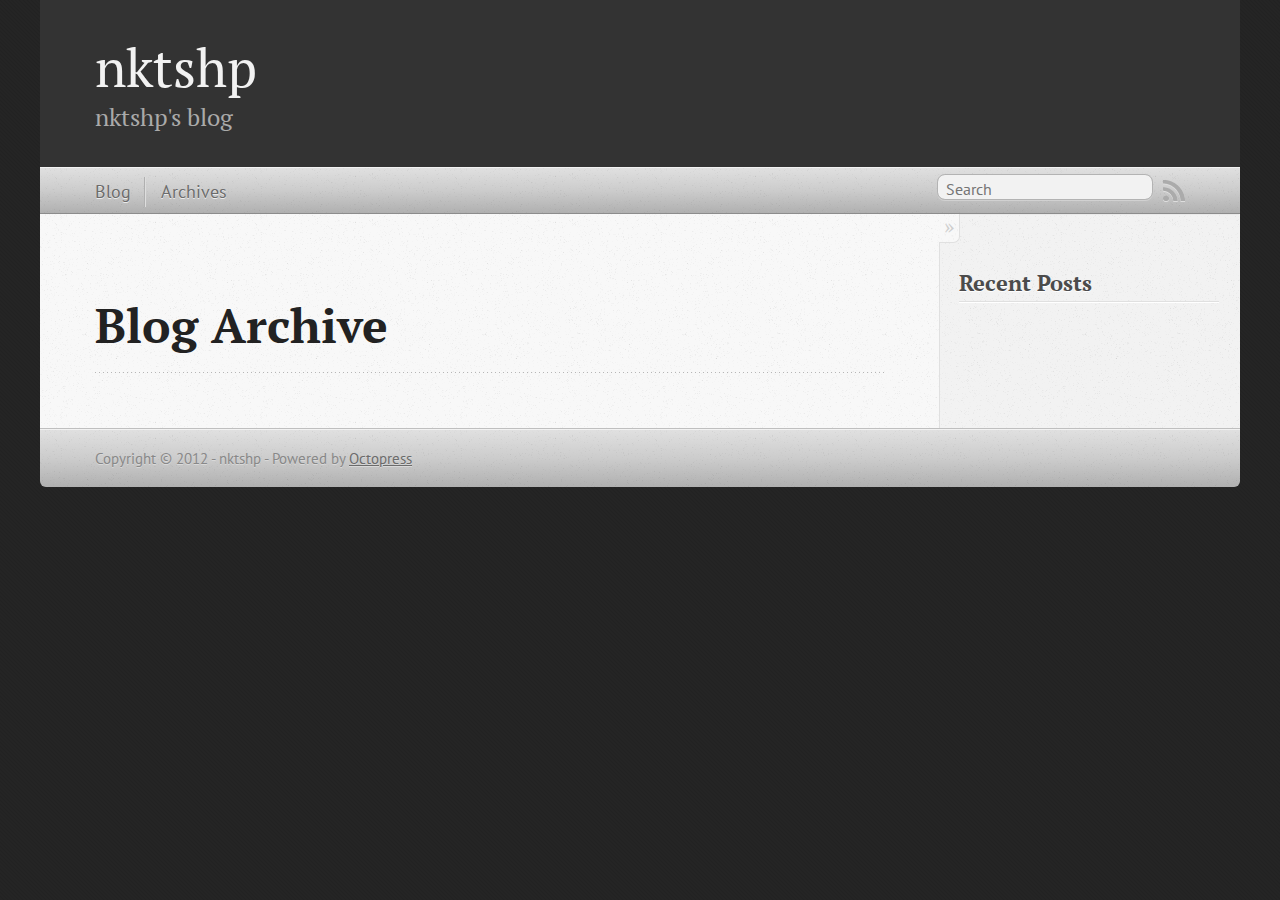
==== blog/archives/index.html @ 997fd5d4 "Site updated at 2012-10-27 16:26:52 UTC" ====
<!DOCTYPE html>
<!--[if IEMobile 7 ]><html class="no-js iem7"><![endif]-->
<!--[if lt IE 9]><html class="no-js lte-ie8"><![endif]-->
<!--[if (gt IE 8)|(gt IEMobile 7)|!(IEMobile)|!(IE)]><!--><html class="no-js" lang="en"><!--<![endif]-->
<head>
  <meta charset="utf-8">
  <title>Blog Archive - nktshp</title>
  <meta name="author" content="nktshp">

  
  <meta name="description" content=" Blog Archive Recent Posts ">
  

  <!-- http://t.co/dKP3o1e -->
  <meta name="HandheldFriendly" content="True">
  <meta name="MobileOptimized" content="320">
  <meta name="viewport" content="width=device-width, initial-scale=1">

  
  <link rel="canonical" href="http://nktshp.github.com/blog/archives/">
  <link href="/favicon.png" rel="icon">
  <link href="/stylesheets/screen.css" media="screen, projection" rel="stylesheet" type="text/css">
  <script src="/javascripts/modernizr-2.0.js"></script>
  <script src="/javascripts/ender.js"></script>
  <script src="/javascripts/octopress.js" type="text/javascript"></script>
  <link href="/atom.xml" rel="alternate" title="nktshp" type="application/atom+xml">
  <!--Fonts from Google"s Web font directory at http://google.com/webfonts -->
<link href="http://fonts.googleapis.com/css?family=PT+Serif:regular,italic,bold,bolditalic" rel="stylesheet" type="text/css">
<link href="http://fonts.googleapis.com/css?family=PT+Sans:regular,italic,bold,bolditalic" rel="stylesheet" type="text/css">

  

</head>

<body   >
  <header role="banner"><hgroup>
  <h1><a href="/">nktshp</a></h1>
  
    <h2>nktshp's blog</h2>
  
</hgroup>

</header>
  <nav role="navigation"><ul class="subscription" data-subscription="rss">
  <li><a href="/atom.xml" rel="subscribe-rss" title="subscribe via RSS">RSS</a></li>
  
</ul>
  
<form action="http://google.com/search" method="get">
  <fieldset role="search">
    <input type="hidden" name="q" value="site:nktshp.github.com" />
    <input class="search" type="text" name="q" results="0" placeholder="Search"/>
  </fieldset>
</form>
  
<ul class="main-navigation">
  <li><a href="/">Blog</a></li>
  <li><a href="/blog/archives">Archives</a></li>
</ul>

</nav>
  <div id="main">
    <div id="content">
      <div>
<article role="article">
  
  <header>
    <h1 class="entry-title">Blog Archive</h1>
    
  </header>
  
  <div id="blog-archives">

</div>

  
</article>

</div>

<aside class="sidebar">
  
    <section>
  <h1>Recent Posts</h1>
  <ul id="recent_posts">
    
  </ul>
</section>






  
</aside>


    </div>
  </div>
  <footer role="contentinfo"><p>
  Copyright &copy; 2012 - nktshp -
  <span class="credit">Powered by <a href="http://octopress.org">Octopress</a></span>
</p>

</footer>
  







  <script type="text/javascript">
    (function(){
      var twitterWidgets = document.createElement('script');
      twitterWidgets.type = 'text/javascript';
      twitterWidgets.async = true;
      twitterWidgets.src = 'http://platform.twitter.com/widgets.js';
      document.getElementsByTagName('head')[0].appendChild(twitterWidgets);
    })();
  </script>





</body>
</html>
---- stylesheets/screen.css ----
html,body,div,span,applet,object,iframe,h1,h2,h3,h4,h5,h6,p,blockquote,pre,a,abbr,acronym,address,big,cite,code,del,dfn,em,img,ins,kbd,q,s,samp,small,strike,strong,sub,sup,tt,var,b,u,i,center,dl,dt,dd,ol,ul,li,fieldset,form,label,legend,table,caption,tbody,tfoot,thead,tr,th,td,article,aside,canvas,details,embed,figure,figcaption,footer,header,hgroup,menu,nav,output,ruby,section,summary,time,mark,audio,video{margin:0;padding:0;border:0;font:inherit;font-size:100%;vertical-align:baseline}html{line-height:1}ol,ul{list-style:none}table{border-collapse:collapse;border-spacing:0}caption,th,td{text-align:left;font-weight:normal;vertical-align:middle}q,blockquote{quotes:none}q:before,q:after,blockquote:before,blockquote:after{content:"";content:none}a img{border:none}article,aside,details,figcaption,figure,footer,header,hgroup,menu,nav,section,summary{display:block}article,aside,details,figcaption,figure,footer,header,hgroup,menu,nav,section,summary{display:block}a{color:#1863a1}a:visited{color:#751590}a:focus{color:#0181eb}a:hover{color:#0181eb}a:active{color:#01579f}aside.sidebar a{color:#1863a1}aside.sidebar a:focus{color:#0181eb}aside.sidebar a:hover{color:#0181eb}aside.sidebar a:active{color:#01579f}a{-webkit-transition:color 0.3s;-moz-transition:color 0.3s;-o-transition:color 0.3s;transition:color 0.3s}html{background:#252525 url('/images/line-tile.png?1351354940') top left}body>div{background:#f2f2f2 url('/images/noise.png?1351354940') top left;border-bottom:1px solid #bfbfbf}body>div>div{background:#f8f8f8 url('/images/noise.png?1351354940') top left;border-right:1px solid #e0e0e0}.heading,body>header h1,h1,h2,h3,h4,h5,h6{font-family:"PT Serif","Georgia","Helvetica Neue",Arial,sans-serif}.sans,body>header h2,article header p.meta,article>footer,#content .blog-index footer,html .gist .gist-file .gist-meta,#blog-archives a.category,#blog-archives time,aside.sidebar section,body>footer{font-family:"PT Sans","Helvetica Neue",Arial,sans-serif}.serif,body,#content .blog-index a[rel=full-article]{font-family:"PT Serif",Georgia,Times,"Times New Roman",serif}.mono,pre,code,tt,p code,li code{font-family:Menlo,Monaco,"Andale Mono","lucida console","Courier New",monospace}body>header h1{font-size:2.2em;font-family:"PT Serif","Georgia","Helvetica Neue",Arial,sans-serif;font-weight:normal;line-height:1.2em;margin-bottom:0.6667em}body>header h2{font-family:"PT Serif","Georgia","Helvetica Neue",Arial,sans-serif}body{line-height:1.5em;color:#222}h1{font-size:2.2em;line-height:1.2em}@media only screen and (min-width: 992px){body{font-size:1.15em}h1{font-size:2.6em;line-height:1.2em}}h1,h2,h3,h4,h5,h6{text-rendering:optimizelegibility;margin-bottom:1em;font-weight:bold}h2,section h1{font-size:1.5em}h3,section h2,section section h1{font-size:1.3em}h4,section h3,section section h2,section section section h1{font-size:1em}h5,section h4,section section h3{font-size:.9em}h6,section h5,section section h4,section section section h3{font-size:.8em}p,blockquote,ul,ol{margin-bottom:1.5em}ul{list-style-type:disc}ul ul{list-style-type:circle;margin-bottom:0px}ul ul ul{list-style-type:square;margin-bottom:0px}ol{list-style-type:decimal}ol ol{list-style-type:lower-alpha;margin-bottom:0px}ol ol ol{list-style-type:lower-roman;margin-bottom:0px}ul,ul ul,ul ol,ol,ol ul,ol ol{margin-left:1.3em}strong{font-weight:bold}em{font-style:italic}sup,sub{font-size:0.8em;position:relative;display:inline-block}sup{top:-0.5em}sub{bottom:-0.5em}q{font-style:italic}q:before{content:"\201C"}q:after{content:"\201D"}em,dfn{font-style:italic}strong,dfn{font-weight:bold}del,s{text-decoration:line-through}abbr,acronym{border-bottom:1px dotted;cursor:help}sub,sup{line-height:0}hr{margin-bottom:0.2em}small{font-size:.8em}big{font-size:1.2em}blockquote{font-style:italic;position:relative;font-size:1.2em;line-height:1.5em;padding-left:1em;border-left:4px solid rgba(170,170,170,0.5)}blockquote cite{font-style:italic}blockquote cite a{color:#aaa !important;word-wrap:break-word}blockquote cite:before{content:'\2014';padding-right:.3em;padding-left:.3em;color:#aaa}@media only screen and (min-width: 992px){blockquote{padding-left:1.5em;border-left-width:4px}}.pullquote-right:before,.pullquote-left:before{padding:0;border:none;content:attr(data-pullquote);float:right;width:45%;margin:.5em 0 1em 1.5em;position:relative;top:7px;font-size:1.4em;line-height:1.45em}.pullquote-left:before{float:left;margin:.5em 1.5em 1em 0}.force-wrap,article a,aside.sidebar a{white-space:-moz-pre-wrap;white-space:-pre-wrap;white-space:-o-pre-wrap;white-space:pre-wrap;word-wrap:break-word}.group,body>header,body>nav,body>footer,body #content>article,body #content>div>article,body #content>div>section,body div.pagination,aside.sidebar,#main,#content,.sidebar{*zoom:1}.group:after,body>header:after,body>nav:after,body>footer:after,body #content>article:after,body #content>div>article:after,body #content>div>section:after,body div.pagination:after,aside.sidebar:after,#main:after,#content:after,.sidebar:after{content:"";display:table;clear:both}body{-webkit-text-size-adjust:none;max-width:1200px;position:relative;margin:0 auto}body>header,body>nav,body>footer,body #content>article,body #content>div>article,body #content>div>section{padding-left:18px;padding-right:18px}@media only screen and (min-width: 480px){body>header,body>nav,body>footer,body #content>article,body #content>div>article,body #content>div>section{padding-left:25px;padding-right:25px}}@media only screen and (min-width: 768px){body>header,body>nav,body>footer,body #content>article,body #content>div>article,body #content>div>section{padding-left:35px;padding-right:35px}}@media only screen and (min-width: 992px){body>header,body>nav,body>footer,body #content>article,body #content>div>article,body #content>div>section{padding-left:55px;padding-right:55px}}body div.pagination{margin-left:18px;margin-right:18px}@media only screen and (min-width: 480px){body div.pagination{margin-left:25px;margin-right:25px}}@media only screen and (min-width: 768px){body div.pagination{margin-left:35px;margin-right:35px}}@media only screen and (min-width: 992px){body div.pagination{margin-left:55px;margin-right:55px}}body>header{font-size:1em;padding-top:1.5em;padding-bottom:1.5em}#content{overflow:hidden}#content>div,#content>article{width:100%}aside.sidebar{float:none;padding:0 18px 1px;background-color:#f7f7f7;border-top:1px solid #e0e0e0}.flex-content,article img,article video,article .flash-video,aside.sidebar img{max-width:100%;height:auto}.basic-alignment.left,article img.left,article video.left,article .left.flash-video,aside.sidebar img.left{float:left;margin-right:1.5em}.basic-alignment.right,article img.right,article video.right,article .right.flash-video,aside.sidebar img.right{float:right;margin-left:1.5em}.basic-alignment.center,article img.center,article video.center,article .center.flash-video,aside.sidebar img.center{display:block;margin:0 auto 1.5em}.basic-alignment.left,article img.left,article video.left,article .left.flash-video,aside.sidebar img.left,.basic-alignment.right,article img.right,article video.right,article .right.flash-video,aside.sidebar img.right{margin-bottom:.8em}.toggle-sidebar,.no-sidebar .toggle-sidebar{display:none}@media only screen and (min-width: 750px){body.sidebar-footer aside.sidebar{float:none;width:auto;clear:left;margin:0;padding:0 35px 1px;background-color:#f7f7f7;border-top:1px solid #eaeaea}body.sidebar-footer aside.sidebar section.odd,body.sidebar-footer aside.sidebar section.even{float:left;width:48%}body.sidebar-footer aside.sidebar section.odd{margin-left:0}body.sidebar-footer aside.sidebar section.even{margin-left:4%}body.sidebar-footer aside.sidebar.thirds section{width:30%;margin-left:5%}body.sidebar-footer aside.sidebar.thirds section.first{margin-left:0;clear:both}}body.sidebar-footer #content{margin-right:0px}body.sidebar-footer .toggle-sidebar{display:none}@media only screen and (min-width: 550px){body>header{font-size:1em}}@media only screen and (min-width: 750px){aside.sidebar{float:none;width:auto;clear:left;margin:0;padding:0 35px 1px;background-color:#f7f7f7;border-top:1px solid #eaeaea}aside.sidebar section.odd,aside.sidebar section.even{float:left;width:48%}aside.sidebar section.odd{margin-left:0}aside.sidebar section.even{margin-left:4%}aside.sidebar.thirds section{width:30%;margin-left:5%}aside.sidebar.thirds section.first{margin-left:0;clear:both}}@media only screen and (min-width: 768px){body{-webkit-text-size-adjust:auto}body>header{font-size:1.2em}#main{padding:0;margin:0 auto}#content{overflow:visible;margin-right:240px;position:relative}.no-sidebar #content{margin-right:0;border-right:0}.collapse-sidebar #content{margin-right:20px}#content>div,#content>article{padding-top:17.5px;padding-bottom:17.5px;float:left}aside.sidebar{width:210px;padding:0 15px 15px;background:none;clear:none;float:left;margin:0 -100% 0 0}aside.sidebar section{width:auto;margin-left:0}aside.sidebar section.odd,aside.sidebar section.even{float:none;width:auto;margin-left:0}.collapse-sidebar aside.sidebar{float:none;width:auto;clear:left;margin:0;padding:0 35px 1px;background-color:#f7f7f7;border-top:1px solid #eaeaea}.collapse-sidebar aside.sidebar section.odd,.collapse-sidebar aside.sidebar section.even{float:left;width:48%}.collapse-sidebar aside.sidebar section.odd{margin-left:0}.collapse-sidebar aside.sidebar section.even{margin-left:4%}.collapse-sidebar aside.sidebar.thirds section{width:30%;margin-left:5%}.collapse-sidebar aside.sidebar.thirds section.first{margin-left:0;clear:both}}@media only screen and (min-width: 992px){body>header{font-size:1.3em}#content{margin-right:300px}#content>div,#content>article{padding-top:27.5px;padding-bottom:27.5px}aside.sidebar{width:260px;padding:1.2em 20px 20px}.collapse-sidebar aside.sidebar{padding-left:55px;padding-right:55px}}@media only screen and (min-width: 768px){ul,ol{margin-left:0}}body>header{background:#333}body>header h1{display:inline-block;margin:0}body>header h1 a,body>header h1 a:visited,body>header h1 a:hover{color:#f2f2f2;text-decoration:none}body>header h2{margin:.2em 0 0;font-size:1em;color:#aaa;font-weight:normal}body>nav{position:relative;background-color:#ccc;background:url('/images/noise.png?1351354940'),-webkit-gradient(linear, 50% 0%, 50% 100%, color-stop(0%, #e0e0e0), color-stop(50%, #cccccc), color-stop(100%, #b0b0b0));background:url('/images/noise.png?1351354940'),-webkit-linear-gradient(#e0e0e0,#cccccc,#b0b0b0);background:url('/images/noise.png?1351354940'),-moz-linear-gradient(#e0e0e0,#cccccc,#b0b0b0);background:url('/images/noise.png?1351354940'),-o-linear-gradient(#e0e0e0,#cccccc,#b0b0b0);background:url('/images/noise.png?1351354940'),linear-gradient(#e0e0e0,#cccccc,#b0b0b0);border-top:1px solid #f2f2f2;border-bottom:1px solid #8c8c8c;padding-top:.35em;padding-bottom:.35em}body>nav form{-webkit-background-clip:padding;-moz-background-clip:padding;background-clip:padding-box;margin:0;padding:0}body>nav form .search{padding:.3em .5em 0;font-size:.85em;font-family:"PT Sans","Helvetica Neue",Arial,sans-serif;line-height:1.1em;width:95%;-webkit-border-radius:0.5em;-moz-border-radius:0.5em;-ms-border-radius:0.5em;-o-border-radius:0.5em;border-radius:0.5em;-webkit-background-clip:padding;-moz-background-clip:padding;background-clip:padding-box;-webkit-box-shadow:#d1d1d1 0 1px;-moz-box-shadow:#d1d1d1 0 1px;box-shadow:#d1d1d1 0 1px;background-color:#f2f2f2;border:1px solid #b3b3b3;color:#888}body>nav form .search:focus{color:#444;border-color:#80b1df;-webkit-box-shadow:#80b1df 0 0 4px,#80b1df 0 0 3px inset;-moz-box-shadow:#80b1df 0 0 4px,#80b1df 0 0 3px inset;box-shadow:#80b1df 0 0 4px,#80b1df 0 0 3px inset;background-color:#fff;outline:none}body>nav fieldset[role=search]{float:right;width:48%}body>nav fieldset.mobile-nav{float:left;width:48%}body>nav fieldset.mobile-nav select{width:100%;font-size:.8em;border:1px solid #888}body>nav ul{display:none}@media only screen and (min-width: 550px){body>nav{font-size:.9em}body>nav ul{margin:0;padding:0;border:0;overflow:hidden;*zoom:1;float:left;display:block;padding-top:.15em}body>nav ul li{list-style-image:none;list-style-type:none;margin-left:0;white-space:nowrap;display:inline;float:left;padding-left:0;padding-right:0}body>nav ul li:first-child,body>nav ul li.first{padding-left:0}body>nav ul li:last-child{padding-right:0}body>nav ul li.last{padding-right:0}body>nav ul.subscription{margin-left:.8em;float:right}body>nav ul.subscription li:last-child a{padding-right:0}body>nav ul li{margin:0}body>nav a{color:#6b6b6b;font-family:"PT Sans","Helvetica Neue",Arial,sans-serif;text-shadow:#ebebeb 0 1px;float:left;text-decoration:none;font-size:1.1em;padding:.1em 0;line-height:1.5em}body>nav a:visited{color:#6b6b6b}body>nav a:hover{color:#2b2b2b}body>nav li+li{border-left:1px solid #b0b0b0;margin-left:.8em}body>nav li+li a{padding-left:.8em;border-left:1px solid #dedede}body>nav form{float:right;text-align:left;padding-left:.8em;width:175px}body>nav form .search{width:93%;font-size:.95em;line-height:1.2em}body>nav ul[data-subscription$=email]+form{width:97px}body>nav ul[data-subscription$=email]+form .search{width:91%}body>nav fieldset.mobile-nav{display:none}body>nav fieldset[role=search]{width:99%}}@media only screen and (min-width: 992px){body>nav form{width:215px}body>nav ul[data-subscription$=email]+form{width:147px}}.no-placeholder body>nav .search{background:#f2f2f2 url('/images/search.png?1351354940') 0.3em 0.25em no-repeat;text-indent:1.3em}@media only screen and (min-width: 550px){.maskImage body>nav ul[data-subscription$=email]+form{width:123px}}@media only screen and (min-width: 992px){.maskImage body>nav ul[data-subscription$=email]+form{width:173px}}.maskImage ul.subscription{position:relative;top:.2em}.maskImage ul.subscription li,.maskImage ul.subscription a{border:0;padding:0}.maskImage a[rel=subscribe-rss]{position:relative;top:0px;text-indent:-999999em;background-color:#dedede;border:0;padding:0}.maskImage a[rel=subscribe-rss],.maskImage a[rel=subscribe-rss]:after{-webkit-mask-image:url('/images/rss.png?1351354940');-moz-mask-image:url('/images/rss.png?1351354940');-ms-mask-image:url('/images/rss.png?1351354940');-o-mask-image:url('/images/rss.png?1351354940');mask-image:url('/images/rss.png?1351354940');-webkit-mask-repeat:no-repeat;-moz-mask-repeat:no-repeat;-ms-mask-repeat:no-repeat;-o-mask-repeat:no-repeat;mask-repeat:no-repeat;width:22px;height:22px}.maskImage a[rel=subscribe-rss]:after{content:"";position:absolute;top:-1px;left:0;background-color:#ababab}.maskImage a[rel=subscribe-rss]:hover:after{background-color:#9e9e9e}.maskImage a[rel=subscribe-email]{position:relative;top:0px;text-indent:-999999em;background-color:#dedede;border:0;padding:0}.maskImage a[rel=subscribe-email],.maskImage a[rel=subscribe-email]:after{-webkit-mask-image:url('/images/email.png?1351354940');-moz-mask-image:url('/images/email.png?1351354940');-ms-mask-image:url('/images/email.png?1351354940');-o-mask-image:url('/images/email.png?1351354940');mask-image:url('/images/email.png?1351354940');-webkit-mask-repeat:no-repeat;-moz-mask-repeat:no-repeat;-ms-mask-repeat:no-repeat;-o-mask-repeat:no-repeat;mask-repeat:no-repeat;width:28px;height:22px}.maskImage a[rel=subscribe-email]:after{content:"";position:absolute;top:-1px;left:0;background-color:#ababab}.maskImage a[rel=subscribe-email]:hover:after{background-color:#9e9e9e}article{padding-top:1em}article header{position:relative;padding-top:2em;padding-bottom:1em;margin-bottom:1em;background:url('[data-uri]') bottom left repeat-x}article header h1{margin:0}article header h1 a{text-decoration:none}article header h1 a:hover{text-decoration:underline}article header p{font-size:.9em;color:#aaa;margin:0}article header p.meta{text-transform:uppercase;position:absolute;top:0}@media only screen and (min-width: 768px){article header{margin-bottom:1.5em;padding-bottom:1em;background:url('[data-uri]') bottom left repeat-x}}article h2{padding-top:0.8em;background:url('[data-uri]') top left repeat-x}.entry-content article h2:first-child,article header+h2{padding-top:0}article h2:first-child,article header+h2{background:none}article .feature{padding-top:.5em;margin-bottom:1em;padding-bottom:1em;background:url('[data-uri]') bottom left repeat-x;font-size:2.0em;font-style:italic;line-height:1.3em}article img,article video,article .flash-video{-webkit-border-radius:0.3em;-moz-border-radius:0.3em;-ms-border-radius:0.3em;-o-border-radius:0.3em;border-radius:0.3em;-webkit-box-shadow:rgba(0,0,0,0.15) 0 1px 4px;-moz-box-shadow:rgba(0,0,0,0.15) 0 1px 4px;box-shadow:rgba(0,0,0,0.15) 0 1px 4px;-webkit-box-sizing:border-box;-moz-box-sizing:border-box;box-sizing:border-box;border:#fff 0.5em solid}article video,article .flash-video{margin:0 auto 1.5em}article video{display:block;width:100%}article .flash-video>div{position:relative;display:block;padding-bottom:56.25%;padding-top:1px;height:0;overflow:hidden}article .flash-video>div iframe,article .flash-video>div object,article .flash-video>div embed{position:absolute;top:0;left:0;width:100%;height:100%}article>footer{padding-bottom:2.5em;margin-top:2em}article>footer p.meta{margin-bottom:.8em;font-size:.85em;clear:both;overflow:hidden}.blog-index article+article{background:url('[data-uri]') top left repeat-x}#content .blog-index{padding-top:0;padding-bottom:0}#content .blog-index article{padding-top:2em}#content .blog-index article header{background:none;padding-bottom:0}#content .blog-index article h1{font-size:2.2em}#content .blog-index article h1 a{color:inherit}#content .blog-index article h1 a:hover{color:#0181eb}#content .blog-index a[rel=full-article]{background:#ebebeb;display:inline-block;padding:.4em .8em;margin-right:.5em;text-decoration:none;color:#666;-webkit-transition:background-color 0.5s;-moz-transition:background-color 0.5s;-o-transition:background-color 0.5s;transition:background-color 0.5s}#content .blog-index a[rel=full-article]:hover{background:#0181eb;text-shadow:none;color:#f8f8f8}#content .blog-index footer{margin-top:1em}.separator,article>footer .byline+time:before,article>footer time+time:before,article>footer .comments:before,article>footer .byline ~ .categories:before{content:"\2022 ";padding:0 .4em 0 .2em;display:inline-block}#content div.pagination{text-align:center;font-size:.95em;position:relative;background:url('[data-uri]') top left repeat-x;padding-top:1.5em;padding-bottom:1.5em}#content div.pagination a{text-decoration:none;color:#aaa}#content div.pagination a.prev{position:absolute;left:0}#content div.pagination a.next{position:absolute;right:0}#content div.pagination a:hover{color:#0181eb}#content div.pagination a[href*=archive]:before,#content div.pagination a[href*=archive]:after{content:'\2014';padding:0 .3em}p.meta+.sharing{padding-top:1em;padding-left:0;background:url('[data-uri]') top left repeat-x}#fb-root{display:none}.highlight,html .gist .gist-file .gist-syntax .gist-highlight{border:1px solid #05232b !important}.highlight table td.code,html .gist .gist-file .gist-syntax .gist-highlight table td.code{width:100%}.highlight .line-numbers,html .gist .gist-file .gist-syntax .gist-highlight .line-numbers{text-align:right;font-size:13px;line-height:1.45em;background:#073642 url('/images/noise.png?1351354940') top left !important;border-right:1px solid #00232c !important;-webkit-box-shadow:#083e4b -1px 0 inset;-moz-box-shadow:#083e4b -1px 0 inset;box-shadow:#083e4b -1px 0 inset;text-shadow:#021014 0 -1px;padding:.8em !important;-webkit-border-radius:0;-moz-border-radius:0;-ms-border-radius:0;-o-border-radius:0;border-radius:0}.highlight .line-numbers span,html .gist .gist-file .gist-syntax .gist-highlight .line-numbers span{color:#586e75 !important}figure.code,.gist-file,pre{-webkit-box-shadow:rgba(0,0,0,0.06) 0 0 10px;-moz-box-shadow:rgba(0,0,0,0.06) 0 0 10px;box-shadow:rgba(0,0,0,0.06) 0 0 10px}figure.code .highlight pre,.gist-file .highlight pre,pre .highlight pre{-webkit-box-shadow:none;-moz-box-shadow:none;box-shadow:none}html .gist .gist-file{margin-bottom:1.8em;position:relative;border:none;padding-top:26px !important}html .gist .gist-file .gist-syntax{border-bottom:0 !important;background:none !important}html .gist .gist-file .gist-syntax .gist-highlight{background:#002b36 !important}html .gist .gist-file .gist-meta{padding:.6em 0.8em;border:1px solid #083e4b !important;color:#586e75;font-size:.7em !important;background:#073642 url('/images/noise.png?1351354940') top left;line-height:1.5em}html .gist .gist-file .gist-meta a{color:#75878b !important;text-decoration:none}html .gist .gist-file .gist-meta a:hover{text-decoration:underline}html .gist .gist-file .gist-meta a:hover{color:#93a1a1 !important}html .gist .gist-file .gist-meta a[href*='#file']{position:absolute;top:0;left:0;right:-10px;color:#474747 !important}html .gist .gist-file .gist-meta a[href*='#file']:hover{color:#1863a1 !important}html .gist .gist-file .gist-meta a[href*=raw]{top:.4em}pre{background:#002b36 url('/images/noise.png?1351354940') top left;-webkit-border-radius:0.4em;-moz-border-radius:0.4em;-ms-border-radius:0.4em;-o-border-radius:0.4em;border-radius:0.4em;border:1px solid #05232b;line-height:1.45em;font-size:13px;margin-bottom:2.1em;padding:.8em 1em;color:#93a1a1;overflow:auto}h3.filename+pre{-moz-border-radius-topleft:0px;-webkit-border-top-left-radius:0px;border-top-left-radius:0px;-moz-border-radius-topright:0px;-webkit-border-top-right-radius:0px;border-top-right-radius:0px}p code,li code{display:inline-block;white-space:no-wrap;background:#fff;font-size:.8em;line-height:1.5em;color:#555;border:1px solid #ddd;-webkit-border-radius:0.4em;-moz-border-radius:0.4em;-ms-border-radius:0.4em;-o-border-radius:0.4em;border-radius:0.4em;padding:0 .3em;margin:-1px 0}p pre code,li pre code{font-size:1em !important;background:none;border:none}.pre-code,html .gist .gist-file .gist-syntax .gist-highlight pre,.highlight code{font-family:Menlo,Monaco,"Andale Mono","lucida console","Courier New",monospace !important;overflow:scroll;overflow-y:hidden;display:block;padding:.8em !important;overflow-x:auto;line-height:1.45em;background:#002b36 url('/images/noise.png?1351354940') top left !important;color:#93a1a1 !important}.pre-code *::-moz-selection,html .gist .gist-file .gist-syntax .gist-highlight pre *::-moz-selection,.highlight code *::-moz-selection{background:#386774;color:inherit;text-shadow:#002b36 0 1px}.pre-code *::-webkit-selection,html .gist .gist-file .gist-syntax .gist-highlight pre *::-webkit-selection,.highlight code *::-webkit-selection{background:#386774;color:inherit;text-shadow:#002b36 0 1px}.pre-code *::selection,html .gist .gist-file .gist-syntax .gist-highlight pre *::selection,.highlight code *::selection{background:#386774;color:inherit;text-shadow:#002b36 0 1px}.pre-code span,html .gist .gist-file .gist-syntax .gist-highlight pre span,.highlight code span{color:#93a1a1 !important}.pre-code span,html .gist .gist-file .gist-syntax .gist-highlight pre span,.highlight code span{font-style:normal !important;font-weight:normal !important}.pre-code .c,html .gist .gist-file .gist-syntax .gist-highlight pre .c,.highlight code .c{color:#586e75 !important;font-style:italic !important}.pre-code .cm,html .gist .gist-file .gist-syntax .gist-highlight pre .cm,.highlight code .cm{color:#586e75 !important;font-style:italic !important}.pre-code .cp,html .gist .gist-file .gist-syntax .gist-highlight pre .cp,.highlight code .cp{color:#586e75 !important;font-style:italic !important}.pre-code .c1,html .gist .gist-file .gist-syntax .gist-highlight pre .c1,.highlight code .c1{color:#586e75 !important;font-style:italic !important}.pre-code .cs,html .gist .gist-file .gist-syntax .gist-highlight pre .cs,.highlight code .cs{color:#586e75 !important;font-weight:bold !important;font-style:italic !important}.pre-code .err,html .gist .gist-file .gist-syntax .gist-highlight pre .err,.highlight code .err{color:#dc322f !important;background:none !important}.pre-code .k,html .gist .gist-file .gist-syntax .gist-highlight pre .k,.highlight code .k{color:#cb4b16 !important}.pre-code .o,html .gist .gist-file .gist-syntax .gist-highlight pre .o,.highlight code .o{color:#93a1a1 !important;font-weight:bold !important}.pre-code .p,html .gist .gist-file .gist-syntax .gist-highlight pre .p,.highlight code .p{color:#93a1a1 !important}.pre-code .ow,html .gist .gist-file .gist-syntax .gist-highlight pre .ow,.highlight code .ow{color:#2aa198 !important;font-weight:bold !important}.pre-code .gd,html .gist .gist-file .gist-syntax .gist-highlight pre .gd,.highlight code .gd{color:#93a1a1 !important;background-color:#372c34 !important;display:inline-block}.pre-code .gd .x,html .gist .gist-file .gist-syntax .gist-highlight pre .gd .x,.highlight code .gd .x{color:#93a1a1 !important;background-color:#4d2d33 !important;display:inline-block}.pre-code .ge,html .gist .gist-file .gist-syntax .gist-highlight pre .ge,.highlight code .ge{color:#93a1a1 !important;font-style:italic !important}.pre-code .gh,html .gist .gist-file .gist-syntax .gist-highlight pre .gh,.highlight code .gh{color:#586e75 !important}.pre-code .gi,html .gist .gist-file .gist-syntax .gist-highlight pre .gi,.highlight code .gi{color:#93a1a1 !important;background-color:#1a412b !important;display:inline-block}.pre-code .gi .x,html .gist .gist-file .gist-syntax .gist-highlight pre .gi .x,.highlight code .gi .x{color:#93a1a1 !important;background-color:#355720 !important;display:inline-block}.pre-code .gs,html .gist .gist-file .gist-syntax .gist-highlight pre .gs,.highlight code .gs{color:#93a1a1 !important;font-weight:bold !important}.pre-code .gu,html .gist .gist-file .gist-syntax .gist-highlight pre .gu,.highlight code .gu{color:#6c71c4 !important}.pre-code .kc,html .gist .gist-file .gist-syntax .gist-highlight pre .kc,.highlight code .kc{color:#859900 !important;font-weight:bold !important}.pre-code .kd,html .gist .gist-file .gist-syntax .gist-highlight pre .kd,.highlight code .kd{color:#268bd2 !important}.pre-code .kp,html .gist .gist-file .gist-syntax .gist-highlight pre .kp,.highlight code .kp{color:#cb4b16 !important;font-weight:bold !important}.pre-code .kr,html .gist .gist-file .gist-syntax .gist-highlight pre .kr,.highlight code .kr{color:#d33682 !important;font-weight:bold !important}.pre-code .kt,html .gist .gist-file .gist-syntax .gist-highlight pre .kt,.highlight code .kt{color:#2aa198 !important}.pre-code .n,html .gist .gist-file .gist-syntax .gist-highlight pre .n,.highlight code .n{color:#268bd2 !important}.pre-code .na,html .gist .gist-file .gist-syntax .gist-highlight pre .na,.highlight code .na{color:#268bd2 !important}.pre-code .nb,html .gist .gist-file .gist-syntax .gist-highlight pre .nb,.highlight code .nb{color:#859900 !important}.pre-code .nc,html .gist .gist-file .gist-syntax .gist-highlight pre .nc,.highlight code .nc{color:#d33682 !important}.pre-code .no,html .gist .gist-file .gist-syntax .gist-highlight pre .no,.highlight code .no{color:#b58900 !important}.pre-code .nl,html .gist .gist-file .gist-syntax .gist-highlight pre .nl,.highlight code .nl{color:#859900 !important}.pre-code .ne,html .gist .gist-file .gist-syntax .gist-highlight pre .ne,.highlight code .ne{color:#268bd2 !important;font-weight:bold !important}.pre-code .nf,html .gist .gist-file .gist-syntax .gist-highlight pre .nf,.highlight code .nf{color:#268bd2 !important;font-weight:bold !important}.pre-code .nn,html .gist .gist-file .gist-syntax .gist-highlight pre .nn,.highlight code .nn{color:#b58900 !important}.pre-code .nt,html .gist .gist-file .gist-syntax .gist-highlight pre .nt,.highlight code .nt{color:#268bd2 !important;font-weight:bold !important}.pre-code .nx,html .gist .gist-file .gist-syntax .gist-highlight pre .nx,.highlight code .nx{color:#b58900 !important}.pre-code .vg,html .gist .gist-file .gist-syntax .gist-highlight pre .vg,.highlight code .vg{color:#268bd2 !important}.pre-code .vi,html .gist .gist-file .gist-syntax .gist-highlight pre .vi,.highlight code .vi{color:#268bd2 !important}.pre-code .nv,html .gist .gist-file .gist-syntax .gist-highlight pre .nv,.highlight code .nv{color:#268bd2 !important}.pre-code .mf,html .gist .gist-file .gist-syntax .gist-highlight pre .mf,.highlight code .mf{color:#2aa198 !important}.pre-code .m,html .gist .gist-file .gist-syntax .gist-highlight pre .m,.highlight code .m{color:#2aa198 !important}.pre-code .mh,html .gist .gist-file .gist-syntax .gist-highlight pre .mh,.highlight code .mh{color:#2aa198 !important}.pre-code .mi,html .gist .gist-file .gist-syntax .gist-highlight pre .mi,.highlight code .mi{color:#2aa198 !important}.pre-code .s,html .gist .gist-file .gist-syntax .gist-highlight pre .s,.highlight code .s{color:#2aa198 !important}.pre-code .sd,html .gist .gist-file .gist-syntax .gist-highlight pre .sd,.highlight code .sd{color:#2aa198 !important}.pre-code .s2,html .gist .gist-file .gist-syntax .gist-highlight pre .s2,.highlight code .s2{color:#2aa198 !important}.pre-code .se,html .gist .gist-file .gist-syntax .gist-highlight pre .se,.highlight code .se{color:#dc322f !important}.pre-code .si,html .gist .gist-file .gist-syntax .gist-highlight pre .si,.highlight code .si{color:#268bd2 !important}.pre-code .sr,html .gist .gist-file .gist-syntax .gist-highlight pre .sr,.highlight code .sr{color:#2aa198 !important}.pre-code .s1,html .gist .gist-file .gist-syntax .gist-highlight pre .s1,.highlight code .s1{color:#2aa198 !important}.pre-code div .gd,html .gist .gist-file .gist-syntax .gist-highlight pre div .gd,.highlight code div .gd,.pre-code div .gd .x,html .gist .gist-file .gist-syntax .gist-highlight pre div .gd .x,.highlight code div .gd .x,.pre-code div .gi,html .gist .gist-file .gist-syntax .gist-highlight pre div .gi,.highlight code div .gi,.pre-code div .gi .x,html .gist .gist-file .gist-syntax .gist-highlight pre div .gi .x,.highlight code div .gi .x{display:inline-block;width:100%}.highlight,.gist-highlight{margin-bottom:1.8em;background:#002b36;overflow-y:hidden;overflow-x:auto}.highlight pre,.gist-highlight pre{background:none;-webkit-border-radius:none;-moz-border-radius:none;-ms-border-radius:none;-o-border-radius:none;border-radius:none;border:none;padding:0;margin-bottom:0}pre::-webkit-scrollbar,.highlight::-webkit-scrollbar,.gist-highlight::-webkit-scrollbar{height:.5em;background:rgba(255,255,255,0.15)}pre::-webkit-scrollbar-thumb:horizontal,.highlight::-webkit-scrollbar-thumb:horizontal,.gist-highlight::-webkit-scrollbar-thumb:horizontal{background:rgba(255,255,255,0.2);-webkit-border-radius:4px;border-radius:4px}.highlight code{background:#000}figure.code{background:none;padding:0;border:0;margin-bottom:1.5em}figure.code pre{margin-bottom:0}figure.code figcaption{position:relative}figure.code .highlight{margin-bottom:0}.code-title,html .gist .gist-file .gist-meta a[href*='#file'],h3.filename,figure.code figcaption{text-align:center;font-size:13px;line-height:2em;text-shadow:#cbcccc 0 1px 0;color:#474747;font-weight:normal;margin-bottom:0;-moz-border-radius-topleft:5px;-webkit-border-top-left-radius:5px;border-top-left-radius:5px;-moz-border-radius-topright:5px;-webkit-border-top-right-radius:5px;border-top-right-radius:5px;font-family:"Helvetica Neue", Arial, "Lucida Grande", "Lucida Sans Unicode", Lucida, sans-serif;background:#aaa url('/images/code_bg.png?1351354940') top repeat-x;border:1px solid #565656;border-top-color:#cbcbcb;border-left-color:#a5a5a5;border-right-color:#a5a5a5;border-bottom:0}.download-source,html .gist .gist-file .gist-meta a[href*=raw],figure.code figcaption a{position:absolute;right:.8em;text-decoration:none;color:#666 !important;z-index:1;font-size:13px;text-shadow:#cbcccc 0 1px 0;padding-left:3em}.download-source:hover,html .gist .gist-file .gist-meta a[href*=raw]:hover,figure.code figcaption a:hover{text-decoration:underline}#archive #content>div,#archive #content>div>article{padding-top:0}#blog-archives{color:#aaa}#blog-archives article{padding:1em 0 1em;position:relative;background:url('[data-uri]') bottom left repeat-x}#blog-archives article:last-child{background:none}#blog-archives article footer{padding:0;margin:0}#blog-archives h1{color:#222;margin-bottom:.3em}#blog-archives h2{display:none}#blog-archives h1{font-size:1.5em}#blog-archives h1 a{text-decoration:none;color:inherit;font-weight:normal;display:inline-block}#blog-archives h1 a:hover{text-decoration:underline}#blog-archives h1 a:hover{color:#0181eb}#blog-archives a.category,#blog-archives time{color:#aaa}#blog-archives .entry-content{display:none}#blog-archives time{font-size:.9em;line-height:1.2em}#blog-archives time .month,#blog-archives time .day{display:inline-block}#blog-archives time .month{text-transform:uppercase}#blog-archives p{margin-bottom:1em}#blog-archives a,#blog-archives .entry-content a{color:inherit}#blog-archives a:hover,#blog-archives .entry-content a:hover{color:#0181eb}#blog-archives a:hover{color:#0181eb}@media only screen and (min-width: 550px){#blog-archives article{margin-left:5em}#blog-archives h2{margin-bottom:.3em;font-weight:normal;display:inline-block;position:relative;top:-1px;float:left}#blog-archives h2:first-child{padding-top:.75em}#blog-archives time{position:absolute;text-align:right;left:0em;top:1.8em}#blog-archives .year{display:none}#blog-archives article{padding-left:4.5em;padding-bottom:.7em}#blog-archives a.category{line-height:1.1em}}#content>.category article{margin-left:0;padding-left:6.8em}#content>.category .year{display:inline}.side-shadow-border,aside.sidebar section h1,aside.sidebar li{-webkit-box-shadow:#fff 0 1px;-moz-box-shadow:#fff 0 1px;box-shadow:#fff 0 1px}aside.sidebar{overflow:hidden;color:#4b4b4b;text-shadow:#fff 0 1px}aside.sidebar section{font-size:.8em;line-height:1.4em;margin-bottom:1.5em}aside.sidebar section h1{margin:1.5em 0 0;padding-bottom:.2em;border-bottom:1px solid #e0e0e0}aside.sidebar section h1+p{padding-top:.4em}aside.sidebar img{-webkit-border-radius:0.3em;-moz-border-radius:0.3em;-ms-border-radius:0.3em;-o-border-radius:0.3em;border-radius:0.3em;-webkit-box-shadow:rgba(0,0,0,0.15) 0 1px 4px;-moz-box-shadow:rgba(0,0,0,0.15) 0 1px 4px;box-shadow:rgba(0,0,0,0.15) 0 1px 4px;-webkit-box-sizing:border-box;-moz-box-sizing:border-box;box-sizing:border-box;border:#fff 0.3em solid}aside.sidebar ul{margin-bottom:0.5em;margin-left:0}aside.sidebar li{list-style:none;padding:.5em 0;margin:0;border-bottom:1px solid #e0e0e0}aside.sidebar li p:last-child{margin-bottom:0}aside.sidebar a{color:inherit;-webkit-transition:color 0.5s;-moz-transition:color 0.5s;-o-transition:color 0.5s;transition:color 0.5s}aside.sidebar:hover a{color:#1863a1}aside.sidebar:hover a:hover{color:#0181eb}.aside-alt-link,#tweets a[href*='twitter.com/search'],#pinboard_linkroll .pin-tag{color:#7e7e7e}.aside-alt-link:hover,#tweets a[href*='twitter.com/search']:hover,#pinboard_linkroll .pin-tag:hover{color:#0181eb}@media only screen and (min-width: 768px){.toggle-sidebar{outline:none;position:absolute;right:-10px;top:0;bottom:0;display:inline-block;text-decoration:none;color:#cecece;width:9px;cursor:pointer}.toggle-sidebar:hover{background:#e9e9e9;background:-webkit-gradient(linear, 0% 50%, 100% 50%, color-stop(0%, rgba(224,224,224,0.5)), color-stop(100%, rgba(224,224,224,0)));background:-webkit-linear-gradient(left, rgba(224,224,224,0.5),rgba(224,224,224,0));background:-moz-linear-gradient(left, rgba(224,224,224,0.5),rgba(224,224,224,0));background:-o-linear-gradient(left, rgba(224,224,224,0.5),rgba(224,224,224,0));background:linear-gradient(left, rgba(224,224,224,0.5),rgba(224,224,224,0))}.toggle-sidebar:after{position:absolute;right:-11px;top:0;width:20px;font-size:1.2em;line-height:1.1em;padding-bottom:.15em;-moz-border-radius-bottomright:0.3em;-webkit-border-bottom-right-radius:0.3em;border-bottom-right-radius:0.3em;text-align:center;background:#f8f8f8 url('/images/noise.png?1351354940') top left;border-bottom:1px solid #e0e0e0;border-right:1px solid #e0e0e0;content:"\00BB";text-indent:-1px}.collapse-sidebar .toggle-sidebar{text-indent:0px;right:-20px;width:19px}.collapse-sidebar .toggle-sidebar:hover{background:#e9e9e9}.collapse-sidebar .toggle-sidebar:after{border-left:1px solid #e0e0e0;text-shadow:#fff 0 1px;content:"\00AB";left:0px;right:0;text-align:center;text-indent:0;border:0;border-right-width:0;background:none}}#tweets .loading{background:url('[data-uri]') no-repeat center 0.5em;color:#c4c4c4;text-shadow:#f8f8f8 0 1px;text-align:center;padding:2.5em 0 .5em}#tweets .loading.error{background:url('[data-uri]') no-repeat center 0.5em}#tweets p{position:relative;padding-right:1em}#tweets a[href*=status]:first-child{color:#a4a4a4;float:right;padding:0 0 .1em 1em;position:relative;right:-1.3em;text-shadow:#fff 0 1px;font-size:.7em;text-decoration:none}#tweets a[href*=status]:first-child span{font-size:1.5em}#tweets a[href*=status]:first-child:hover{color:#0181eb;text-decoration:none}#tweets a[href*='twitter.com/search']{text-decoration:none}#tweets a[href*='twitter.com/search']:hover{text-decoration:underline}.googleplus h1{-moz-box-shadow:none !important;-webkit-box-shadow:none !important;-o-box-shadow:none !important;box-shadow:none !important;border-bottom:0px none !important}.googleplus a{text-decoration:none;white-space:normal !important;line-height:32px}.googleplus a img{float:left;margin-right:0.5em;border:0 none}.googleplus-hidden{position:absolute;top:-1000em;left:-1000em}#pinboard_linkroll .pin-title,#pinboard_linkroll .pin-description{display:block;margin-bottom:.5em}#pinboard_linkroll .pin-tag{text-decoration:none}#pinboard_linkroll .pin-tag:hover{text-decoration:underline}#pinboard_linkroll .pin-tag:after{content:','}#pinboard_linkroll .pin-tag:last-child:after{content:''}.delicious-posts a.delicious-link{margin-bottom:.5em;display:block}.delicious-posts p{font-size:1em}body>footer{font-size:.8em;color:#888;text-shadow:#d9d9d9 0 1px;background-color:#ccc;background:url('/images/noise.png?1351354940'),-webkit-gradient(linear, 50% 0%, 50% 100%, color-stop(0%, #e0e0e0), color-stop(50%, #cccccc), color-stop(100%, #b0b0b0));background:url('/images/noise.png?1351354940'),-webkit-linear-gradient(#e0e0e0,#cccccc,#b0b0b0);background:url('/images/noise.png?1351354940'),-moz-linear-gradient(#e0e0e0,#cccccc,#b0b0b0);background:url('/images/noise.png?1351354940'),-o-linear-gradient(#e0e0e0,#cccccc,#b0b0b0);background:url('/images/noise.png?1351354940'),linear-gradient(#e0e0e0,#cccccc,#b0b0b0);border-top:1px solid #f2f2f2;position:relative;padding-top:1em;padding-bottom:1em;margin-bottom:3em;-moz-border-radius-bottomleft:0.4em;-webkit-border-bottom-left-radius:0.4em;border-bottom-left-radius:0.4em;-moz-border-radius-bottomright:0.4em;-webkit-border-bottom-right-radius:0.4em;border-bottom-right-radius:0.4em;z-index:1}body>footer a{color:#6b6b6b}body>footer a:visited{color:#6b6b6b}body>footer a:hover{color:#484848}body>footer p:last-child{margin-bottom:0}
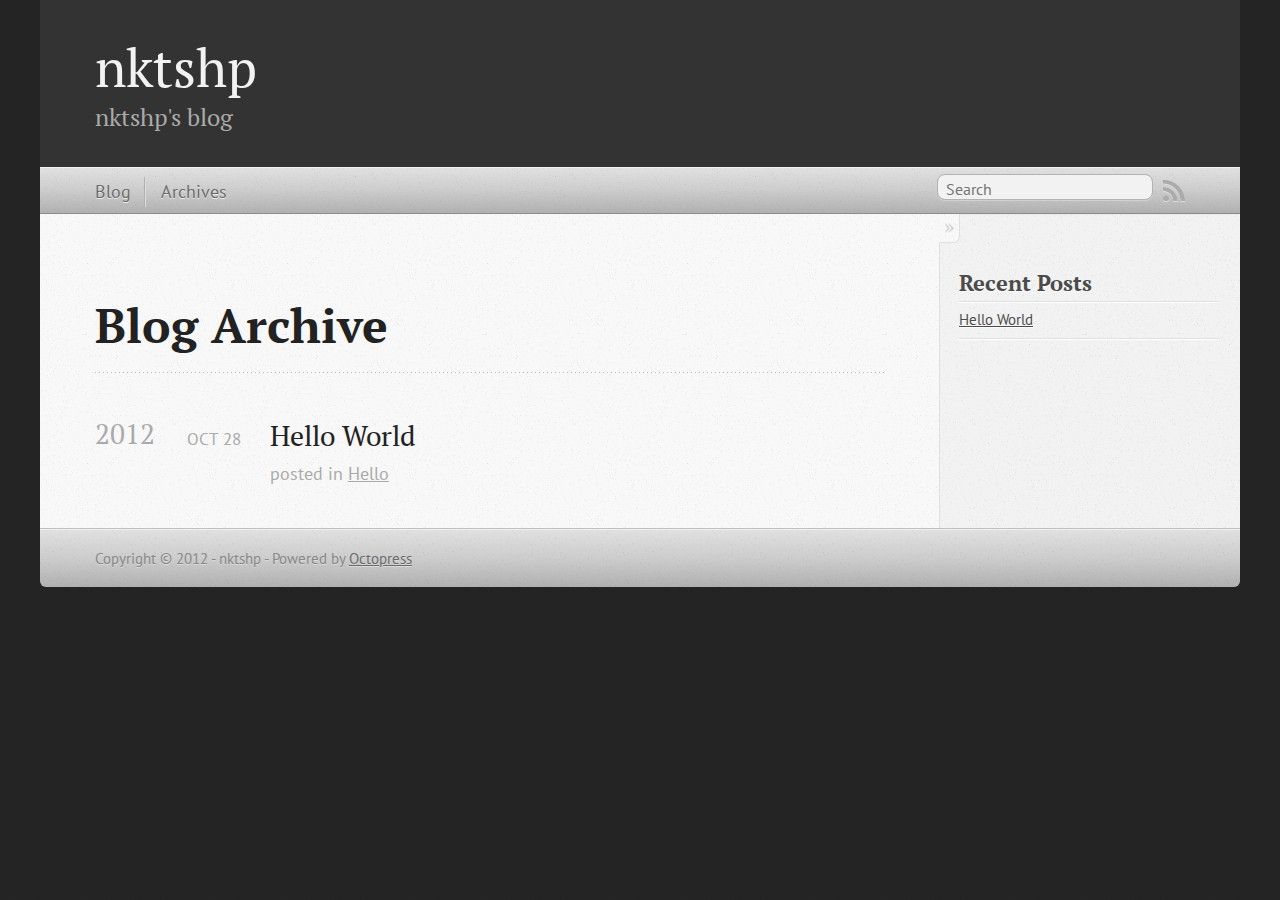
==== commit 5043a082: "Site updated at 2012-10-27 17:16:50 UTC" ====
--- a/blog/archives/index.html
+++ b/blog/archives/index.html
@@ -9,7 +9,8 @@
   <meta name="author" content="nktshp">
 
   
-  <meta name="description" content=" Blog Archive Recent Posts ">
+  <meta name="description" content=" Blog Archive 2012 Hello World
+Oct 28 2012 posted in Hello Recent Posts Hello World ">
   
 
   <!-- http://t.co/dKP3o1e -->
@@ -72,6 +73,23 @@
   
   <div id="blog-archives">
 
+
+
+  
+  <h2>2012</h2>
+
+<article>
+  
+<h1><a href="/blog/2012/10/28/hello-world/">Hello World</a></h1>
+<time datetime="2012-10-28T01:13:00+08:00" pubdate><span class='month'>Oct</span> <span class='day'>28</span> <span class='year'>2012</span></time>
+
+<footer>
+  <span class="categories">posted in <a class='category' href='/blog/categories/hello/'>Hello</a></span>
+</footer>
+
+
+</article>
+
 </div>
 
   
@@ -84,6 +102,10 @@
     <section>
   <h1>Recent Posts</h1>
   <ul id="recent_posts">
+    
+      <li class="post">
+        <a href="/blog/2012/10/28/hello-world/">Hello World</a>
+      </li>
     
   </ul>
 </section>
